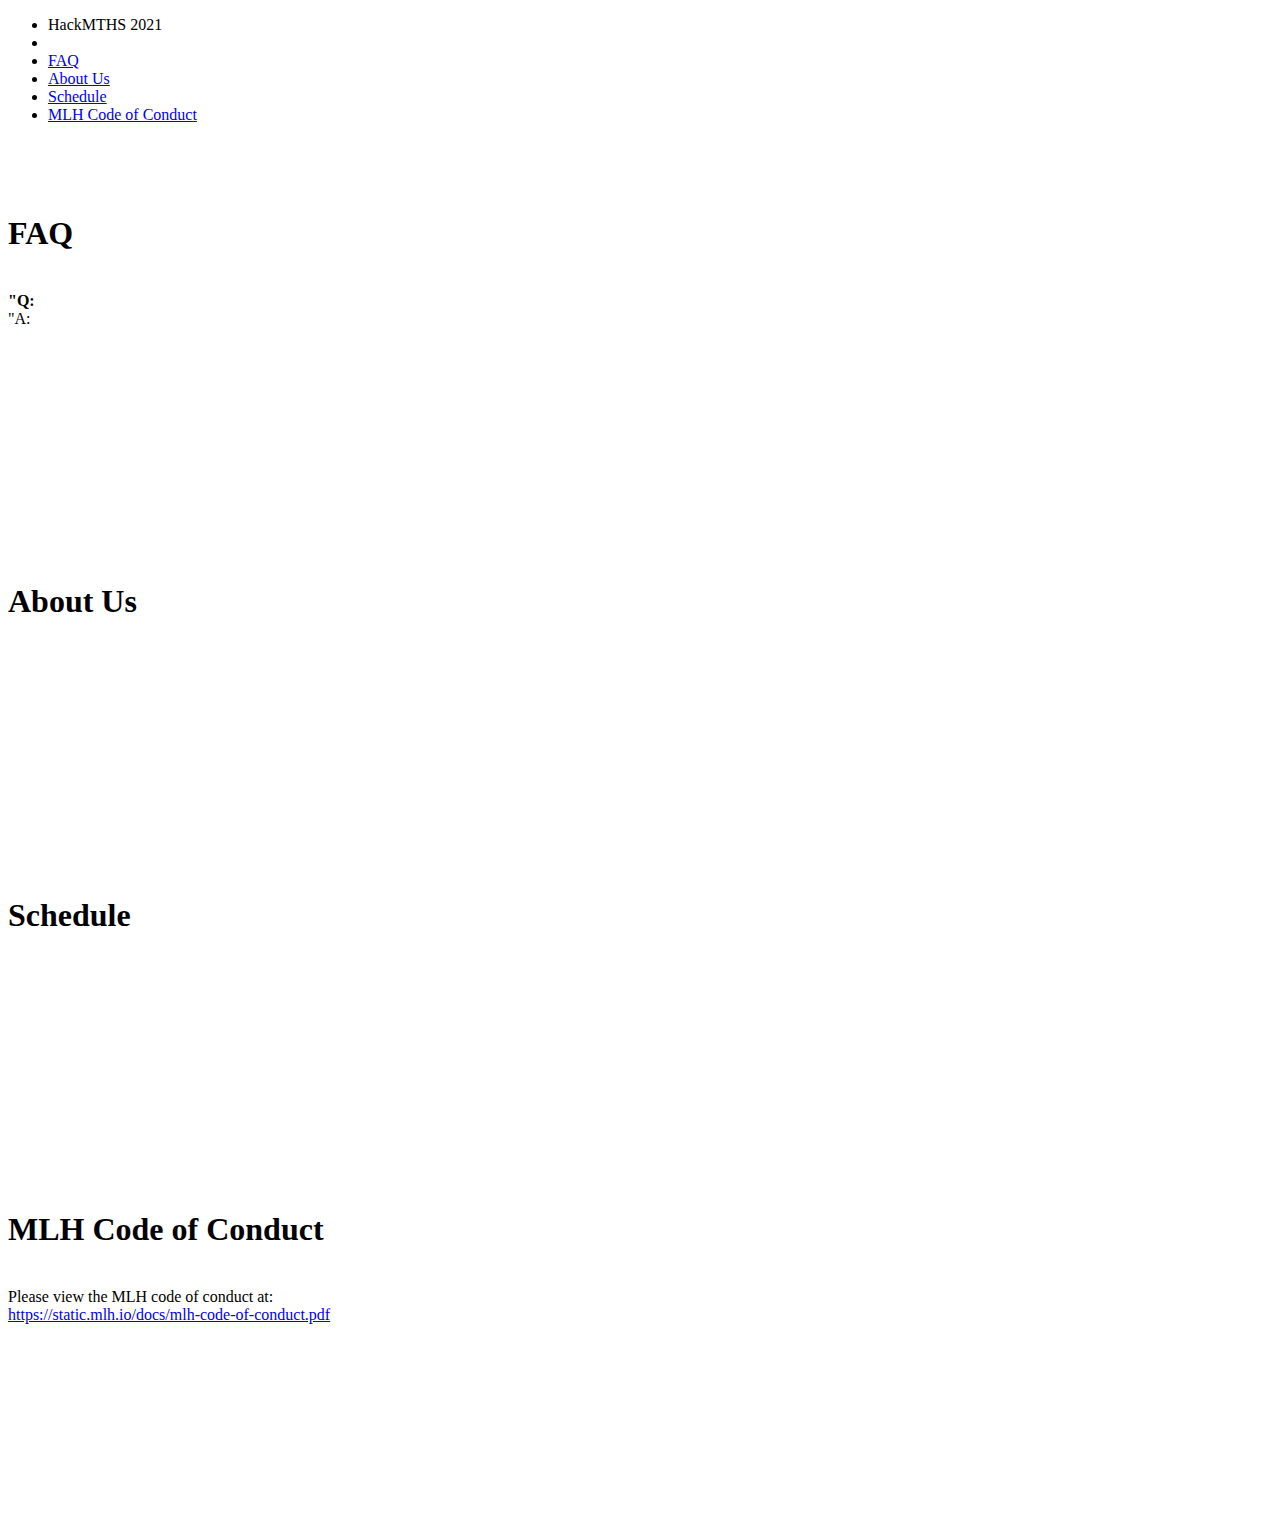
==== index.html @ 06dcfa91 "Add files via upload" ====
<!DOCTYPE html>
<html lang="en">
   <head>
  <title>Home | HackMTHS 2021</title>
 <link rel="stylesheet" type="text/css" href="style.css">
  </head>
  

  <body class="flex flex-col min-h-full">
<main class="flex flex-col flex-1">





<nav class="z-50 fixed text-xl bg-white text-gray-700 w-full p-6 shadow">
<ul class="hidden md:flex flex-row justify-end w-full px-6">
<li class="font-bold mr-auto"> HackMTHS 2021 </li>
<li class="ml-8"></li>
<li class="ml-8"><a href ="#faq">FAQ</a></li><!--This jumps to the FAQ page-->
<li class="ml-8"><a href="#about-us">About Us</a></li>
<li class="ml-8"><a href="#schedule">Schedule</a></li>
<li class="ml-8"><a href="#coc">MLH Code of Conduct</a></li>
</ul>
</nav>

<header class="hero w-full min-h-screen"> 
<div class="flex flex-col items-center justify-center text-center text-white min-h-screen px-4 pt-24 pb-6 md:pt-32 md:pb-12">
<img alt class=" max-w-56 my-4 btn" src="https://raw.githubusercontent.com/mthscomputerclub/hackmths/b765ccf4087095bee523a8e087d9b8b68e6befd9/HACKATHONLOGOO.svg"/>
</div>
</header>




<section class="flex flex-col items-center text-base sm:text-xl p-8 sm:p-16 md:p-20 bg-blue text-white">
<!--This jumps to the FAQ page-->
 <a id ="faq" class="pt-24 outline-none" href ="#faq"></a>
 <br>
 <br>
 <h1 class="text-4xl sm:text-5xl md:text-6xl font-bold leading-none text-center ">FAQ</h1>
<div class="trix-content">
<br>
<strong>
"Q: 
</strong>
<br>
"A: 



</div>
</div>




  </section>
<br><br><br><br><br><br><br><br><br><br><br>
  <!--This jumps to the About Us page-->
 <a id ="about-us" class="pt-24 outline-none" href ="#about-us"></a>
  <br>
 <br>
 <h1 class="text-4xl sm:text-5xl md:text-6xl font-bold leading-none text-center ">About Us</h1>

  
<br><br><br><br><br><br><br><br><br><br><br>
  <!--This jumps to the Schedule page-->
 <a id ="schedule" class="pt-24 outline-none" href ="#schedule"></a>
   <br>
 <br>
 <h1 class="text-4xl sm:text-5xl md:text-6xl font-bold leading-none text-center ">Schedule</h1>

  
<br><br><br><br><br><br><br><br><br><br><br>
   <!--This jumps to the Schedule page-->
 <a id ="coc" class="pt-24 outline-none" href ="#coc"></a>
   <br>
 <br>
 <section class="flex flex-col items-center text-base sm:text-xl p-8 sm:p-16 md:p-20 bg-black text-white"> 
 <h1 class="text-4xl sm:text-5xl md:text-6xl font-bold leading-none text-center ">MLH Code of Conduct</h1>
<br>
<div class="trix-content text-center"> 
<div>
Please view the MLH code of conduct at: 
<br>
<a href="https://static.mlh.io/docs/mlh-code-of-conduct.pdf">https://static.mlh.io/docs/mlh-code-of-conduct.pdf</a>
</div>

</div>

<br><br><br><br><br><br><br><br><br><br><br>
  
  
  </section>
 </main> 
</body>
</html>
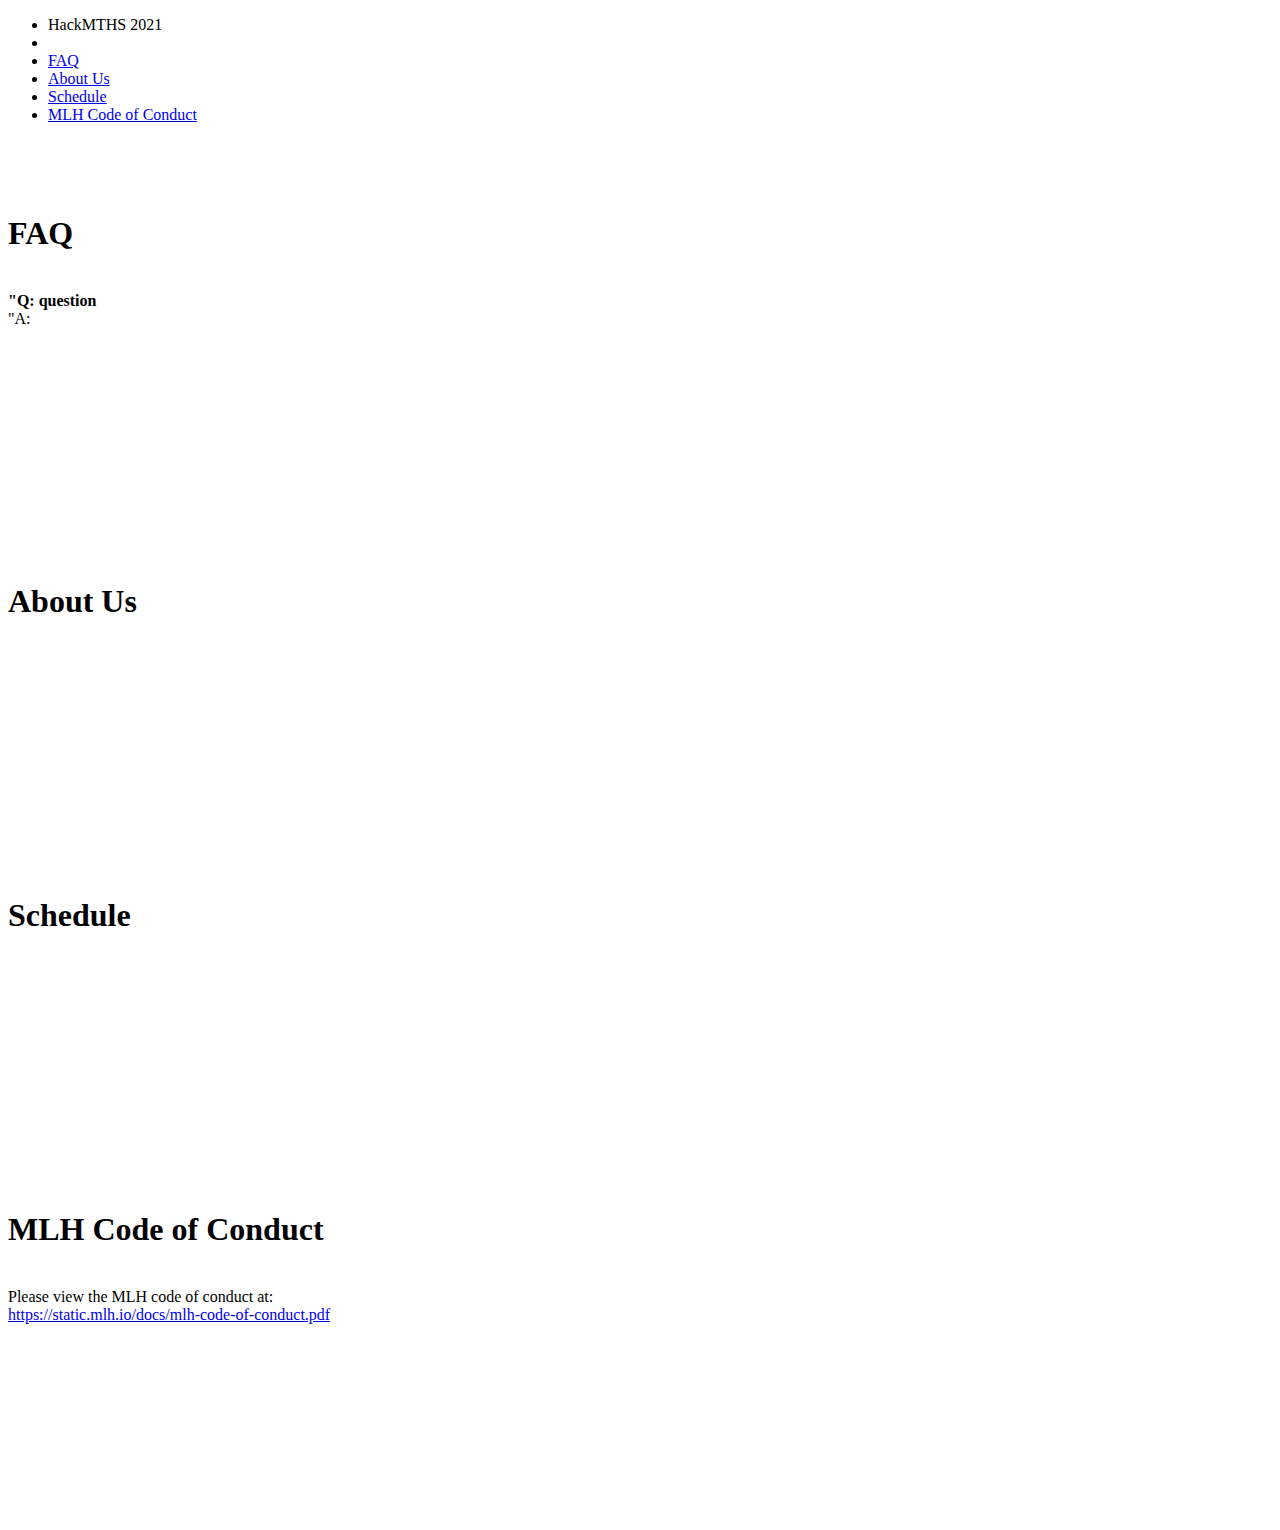
==== commit 20cd7f7a: "Update index.html" ====
--- a/index.html
+++ b/index.html
@@ -43,7 +43,7 @@
 <div class="trix-content">
 <br>
 <strong>
-"Q: 
+"Q: question
 </strong>
 <br>
 "A: 
